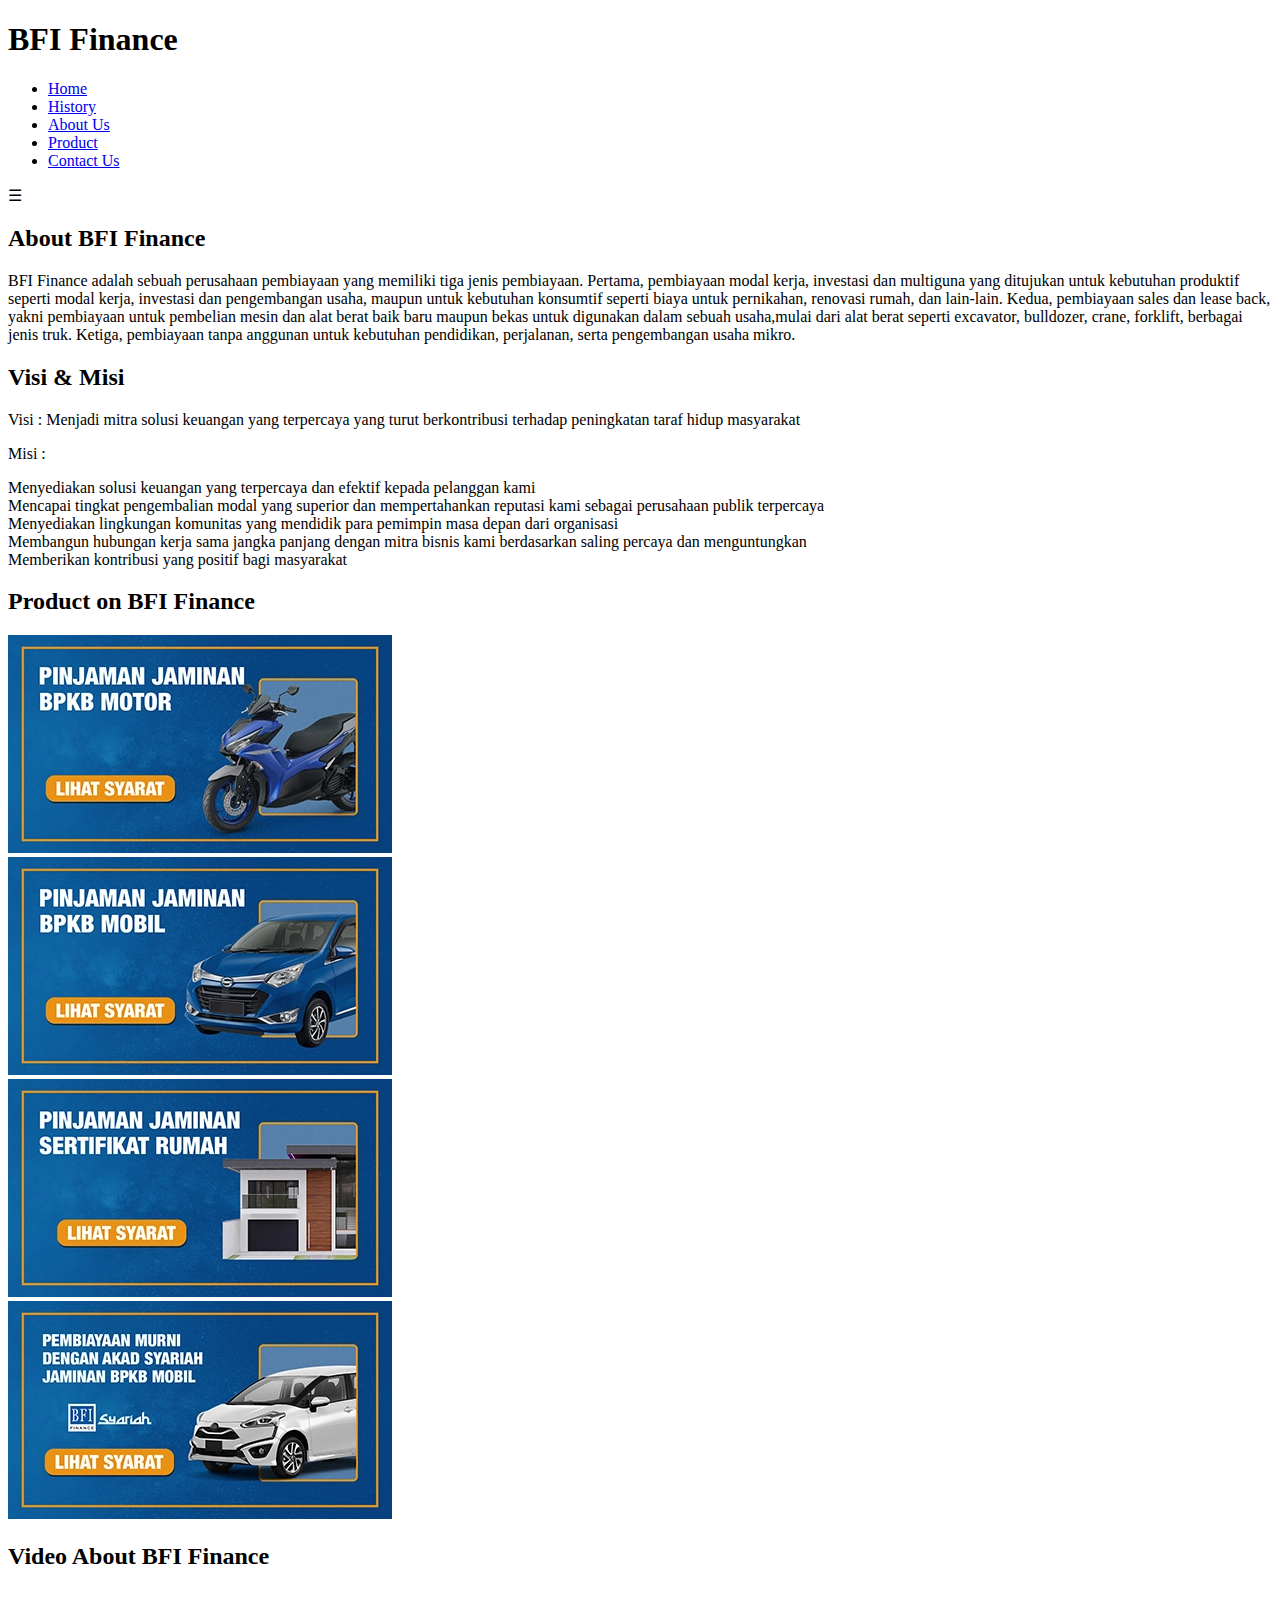
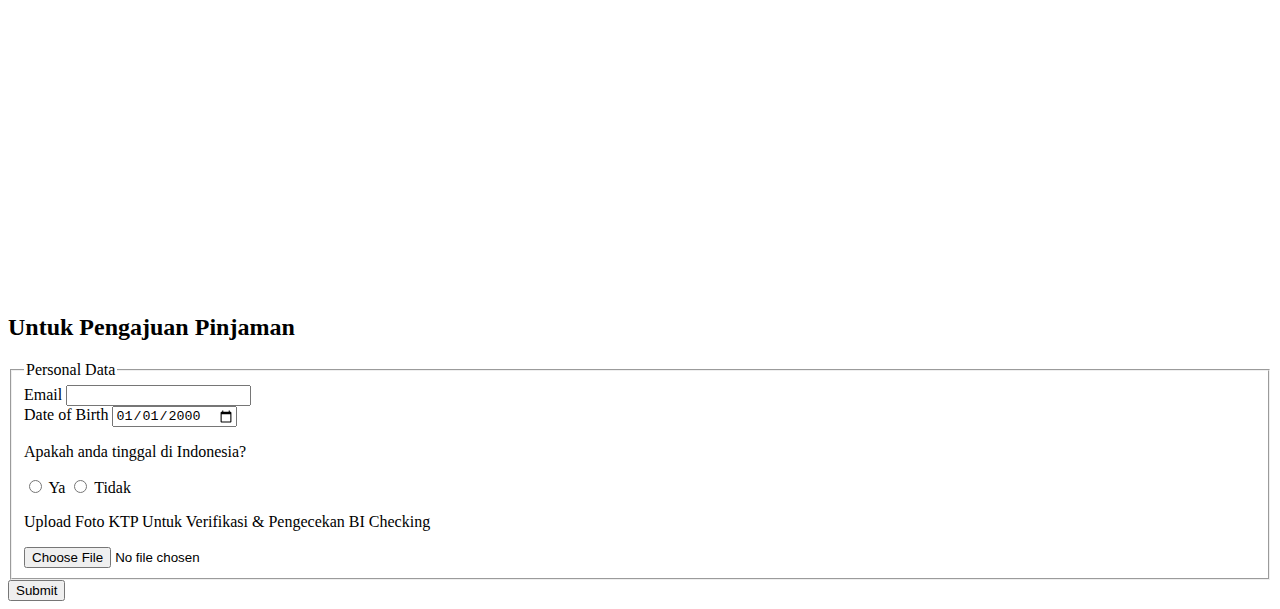
==== index.html @ ac8c384d "Day 1 still on progress" ====
<!DOCTYPE html>
<html lang="en">
<head>
    <meta charset="UTF-8">
    <meta name="viewport" content="width=device-width, initial-scale=1.0">
    <title>BFI Finance Company Profile</title>
</head>
<body>
    <header class="sticky-header">
        <div class="container">
            <h1>BFI Finance</h1>
            <nav>
                <ul class="nav-list">
                    <li><a href="index.html">Home</a></li>
                    <li><a href="history.html">History</a></li>
                    <li><a href="#about">About Us</a></li>
                    <li><a href="#product-photo">Product</a></li>
                    <li><a href="contact.html">Contact Us</a></li>
                </ul>
                <div class="hamburger" onclick="tooglemenu()">&#9776;</div>
            </nav>
        </div>
    </header>
    <main class="container">
        <section id="about">
            <h2>About BFI Finance</h2>
            <p>BFI Finance adalah sebuah perusahaan pembiayaan yang memiliki tiga jenis pembiayaan. Pertama, pembiayaan modal kerja, investasi
                dan multiguna yang ditujukan untuk kebutuhan produktif seperti modal kerja, investasi dan pengembangan usaha, maupun untuk kebutuhan
                konsumtif seperti biaya untuk pernikahan, renovasi rumah, dan lain-lain. Kedua, pembiayaan sales dan lease back, yakni pembiayaan untuk
                pembelian mesin dan alat berat baik baru maupun bekas untuk digunakan dalam sebuah usaha,mulai dari alat berat seperti excavator, bulldozer, crane, 
                forklift, berbagai jenis truk. Ketiga, pembiayaan tanpa anggunan untuk kebutuhan pendidikan, perjalanan, serta pengembangan usaha mikro.</p>
            <h2>Visi & Misi</h2>
            <p>Visi : Menjadi mitra solusi keuangan yang terpercaya yang turut berkontribusi terhadap peningkatan taraf hidup masyarakat</p>
            <p>Misi : 
            <li>Menyediakan solusi keuangan yang terpercaya dan efektif kepada pelanggan kami</li>
            <li>Mencapai tingkat pengembalian modal yang superior dan mempertahankan reputasi kami sebagai perusahaan publik terpercaya</li>
            <li>Menyediakan lingkungan komunitas yang mendidik para pemimpin masa depan dari organisasi</li>
            <li>Membangun hubungan kerja sama jangka panjang dengan mitra bisnis kami berdasarkan saling percaya dan menguntungkan</li>
            <li>Memberikan kontribusi yang positif bagi masyarakat</li></p>
        </section>
        <section id="product-photo">
            <h2>Product on BFI Finance</h2>
            <div class="grid-container">
                <div class="product-item" id="item-1">
                    <picture>
                        <source media="(min-width:650px)" srcset="Assets/Card-Motor.jpg">
                        <source media="(min-width:480px)" srcset="Assets/Card-Motor.jpg">
                        <img src="Assets/Card-Motor.jpg" alt="Product Jaminan BPKB Motor">
                    </picture>   
                </div>
                <div class="product-item" id="item-2">
                    <picture>
                        <source media="(min-width:650px)" srcset="Assets/Card-Mobil.jpg">
                        <source media="(min-width:480px)" srcset="Assets/Card-Mobil.jpg">
                        <img src="Assets/Card-Mobil.jpg" alt="Product Jaminan BPKB Mobil">
                    </picture>
                </div>
                <div class="product-item" id="item-3">
                    <picture>
                        <source media="(min-width:650px)" srcset="Assets/Card-Rumah.jpg">
                        <source media="(min-width:480px)" srcset="Assets/Card-Rumah.jpg">
                        <img src="Assets/Card-Rumah.jpg" alt="Product Jaminan Sertifikat Rumah">
                    </picture>
                </div>
                <div class="product-item" id="item-4">
                    <picture>
                        <source media="(min-width:650px)" srcset="Assets/Card-Syariah.jpg">
                        <source media="(min-width:480px)" srcset="Assets/Card-Syariah.jpg">
                        <img src="Assets/Card-Syariah.jpg" alt="Pembiayaan Murni Dengan Akad Syariah Jaminan BPKB Mobil">
                    </picture>
                </div>
            </div>
        </section>
        <section id="product-video">
            <h2>Video About BFI Finance</h2>
            <div class="flex-container">
                <iframe
                width="80%"
                height="300"
                src="https://www.youtube.com/embed/nwYtik5DRg8?si=16OQSYNk5dvxhsBo"
                title="Youtube Video Player"
                frameborder="0"
                allow="accelerometer; autoplay; clipboard-write; encrypted-media; gyroscope; picture-in-picture"
                display="block"
                allowfullscreen>
                </iframe>
            </div>
        </section>
        <section id="form-section">
            <h2>Untuk Pengajuan Pinjaman</h2>
            <form action="#">
                <fieldset>
                    <legend>Personal Data</legend>
                    <div>
                        <label for="Email">Email</label>
                        <input id="Email" type="text" required/>
                    </div>
                    <div>
                        <label for="dob">Date of Birth</label>
                        <input
                        type="date"
                        name="trip-start"
                        value="2000-01-01"/>
                    </div>
                    <div>
                        <p>Apakah anda tinggal di Indonesia?</p>
                        <input type="radio" id="Ya" name="Indonesia" value="Male"/>
                        <label for="Ya">Ya</label>
                        <input type="radio" id="Tidak" name="Indonesia" value="Female"/>
                        <label for="Tidak">Tidak</label>
                    </div>
                    <div>
                        <p>Upload Foto KTP Untuk Verifikasi & Pengecekan BI Checking</p>
                        <input
                        type="file"
                        id="photo"
                        name="fotoktp"
                        required
                        accept="image/jpeg; image/png; imange/jpg">
                    </div>
                </fieldset>
                <button type="submit">Submit</button>
            </form>
        </section>
    </main>
</body>
</html>
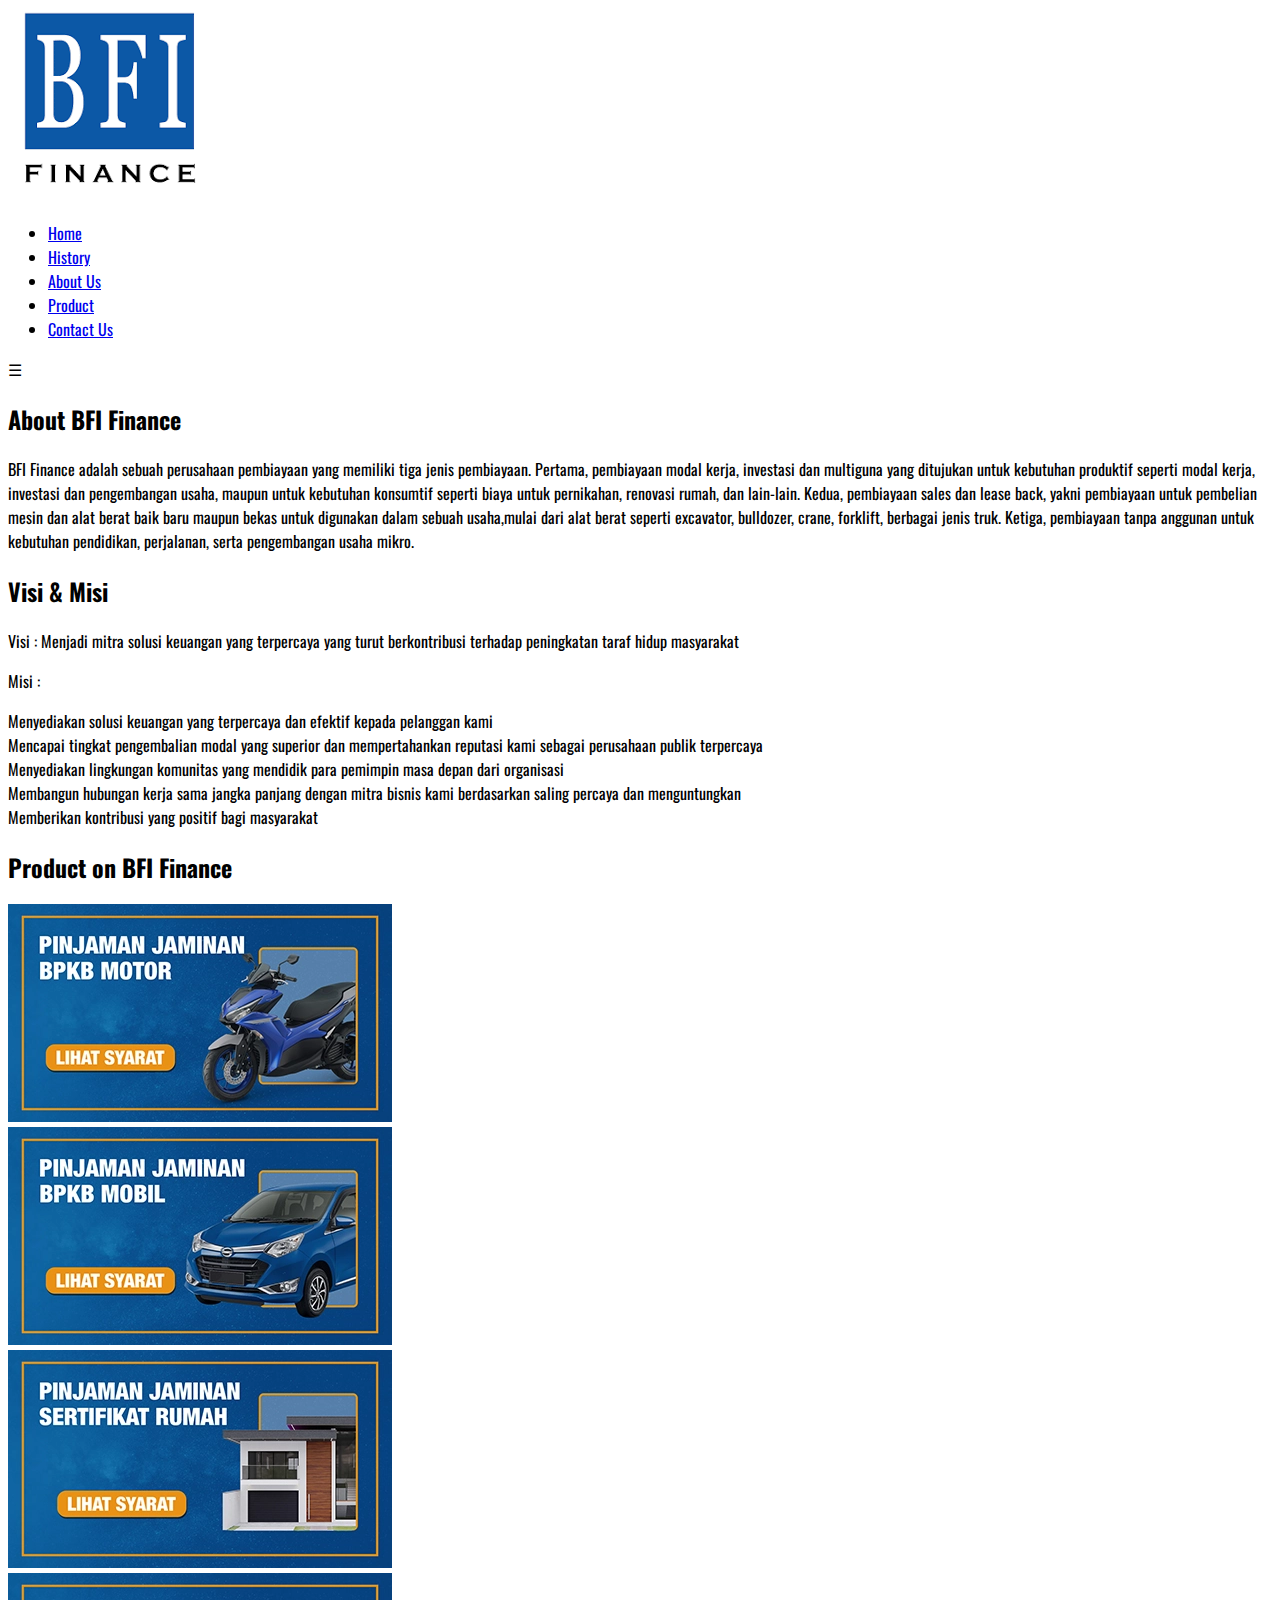
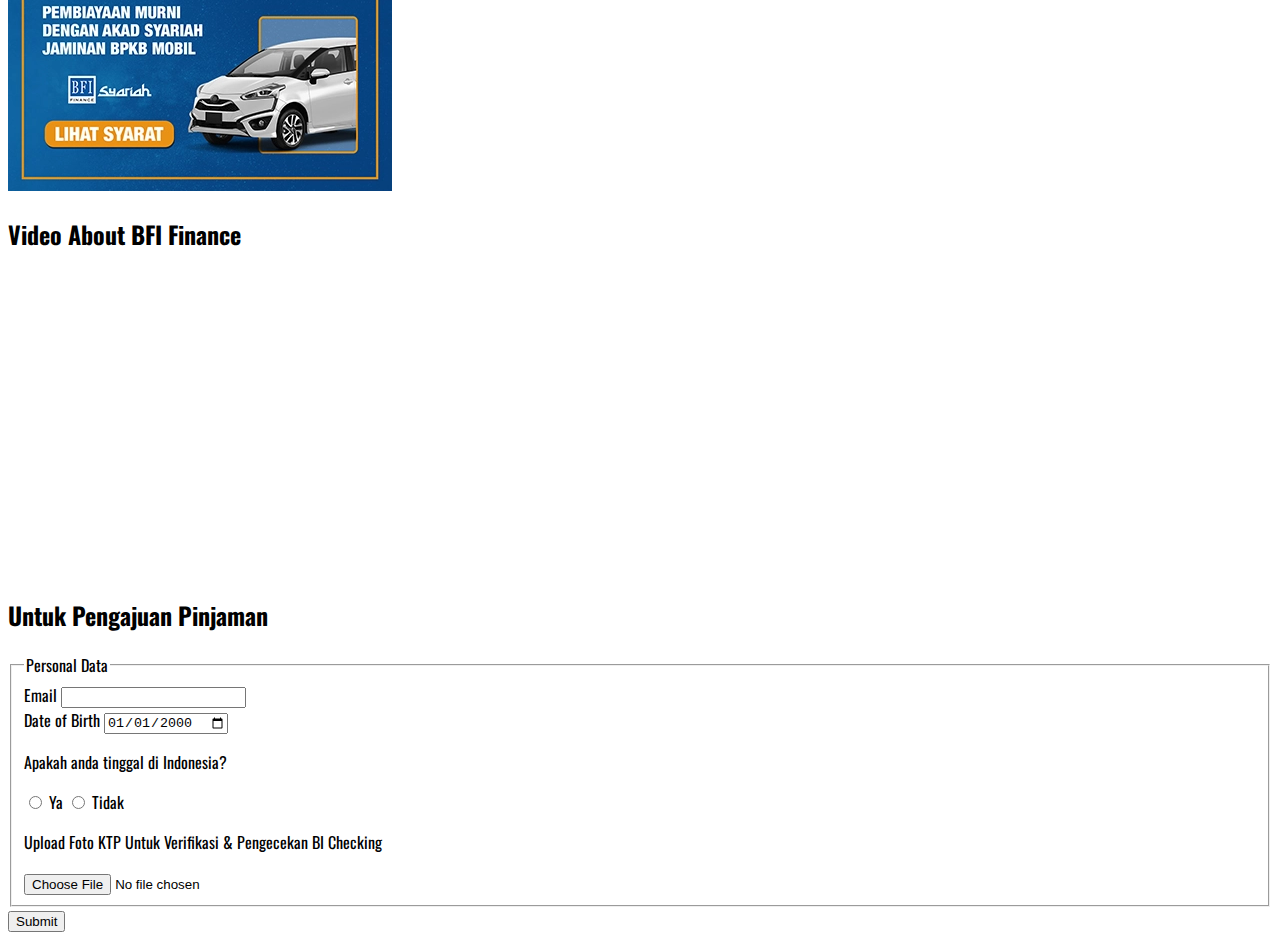
==== commit 730cc7fa: "HTML beres Lanjut CSS BESOK" ====
--- a/index.html
+++ b/index.html
@@ -3,13 +3,24 @@
 <head>
     <meta charset="UTF-8">
     <meta name="viewport" content="width=device-width, initial-scale=1.0">
+    <link rel="preconnect" href="https://fonts.googleapis.com">
+    <link rel="preconnect" href="https://fonts.gstatic.com" crossorigin>
+    <link rel="stylesheet" href="https://fonts.googleapis.com/css2?family=Oswald:wght@200..700&display=swap">
+    <link rel="stylesheet" href="style.css">
     <title>BFI Finance Company Profile</title>
 </head>
 <body>
+    <style> 
+        body {
+        font-family: "oswald", sans-serif;
+        }
+    </style>
     <header class="sticky-header">
         <div class="container">
-            <h1>BFI Finance</h1>
             <nav>
+                <span class="relative-container">
+                    <img src="Assets/BFI Logo.png" alt="BFI Logo">
+                </span>
                 <ul class="nav-list">
                     <li><a href="index.html">Home</a></li>
                     <li><a href="history.html">History</a></li>
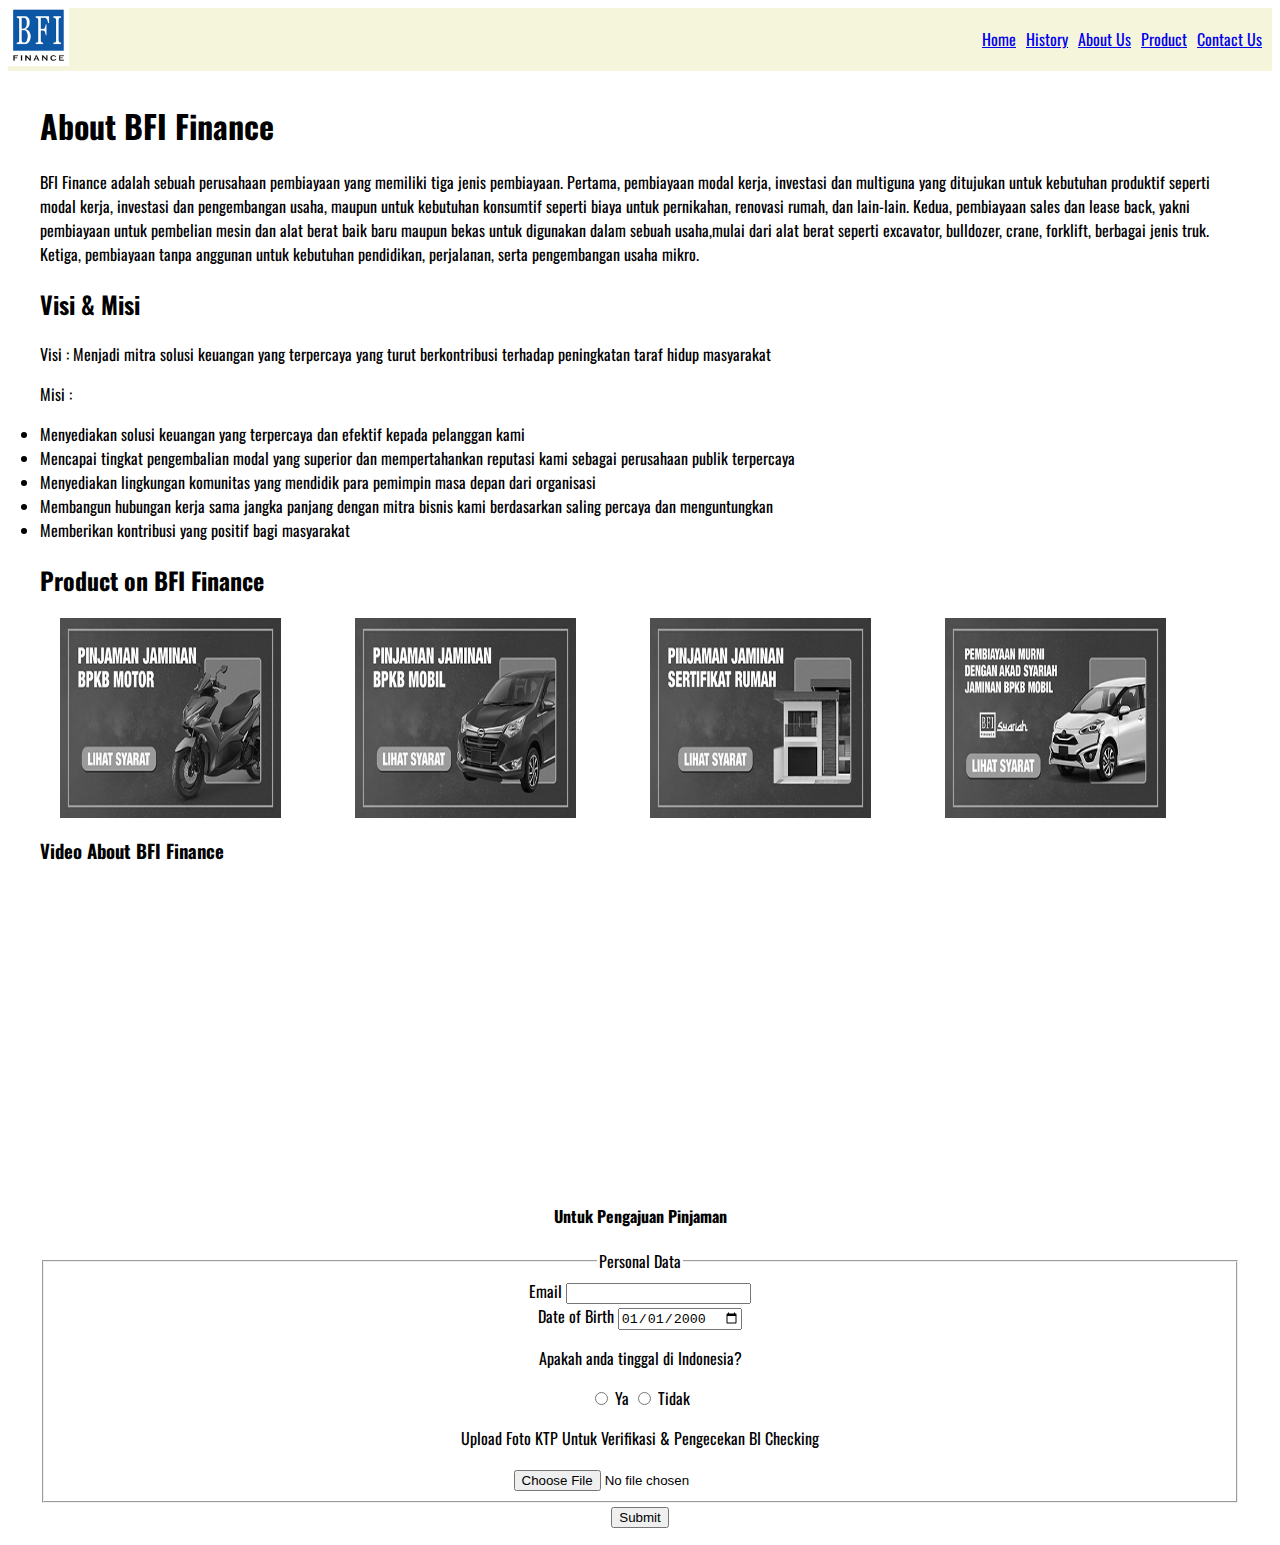
==== commit 4307d05b: "CSS media query besok lanjut lagi" ====
--- a/index.html
+++ b/index.html
@@ -16,7 +16,7 @@
         }
     </style>
     <header class="sticky-header">
-        <div class="container">
+        <div>
             <nav>
                 <span class="relative-container">
                     <img src="Assets/BFI Logo.png" alt="BFI Logo">
@@ -34,7 +34,7 @@
     </header>
     <main class="container">
         <section id="about">
-            <h2>About BFI Finance</h2>
+            <h1>About BFI Finance</h1>
             <p>BFI Finance adalah sebuah perusahaan pembiayaan yang memiliki tiga jenis pembiayaan. Pertama, pembiayaan modal kerja, investasi
                 dan multiguna yang ditujukan untuk kebutuhan produktif seperti modal kerja, investasi dan pengembangan usaha, maupun untuk kebutuhan
                 konsumtif seperti biaya untuk pernikahan, renovasi rumah, dan lain-lain. Kedua, pembiayaan sales dan lease back, yakni pembiayaan untuk
@@ -83,7 +83,7 @@
             </div>
         </section>
         <section id="product-video">
-            <h2>Video About BFI Finance</h2>
+            <h3>Video About BFI Finance</h3>
             <div class="flex-container">
                 <iframe
                 width="80%"
@@ -98,7 +98,7 @@
             </div>
         </section>
         <section id="form-section">
-            <h2>Untuk Pengajuan Pinjaman</h2>
+            <h4>Untuk Pengajuan Pinjaman</h4>
             <form action="#">
                 <fieldset>
                     <legend>Personal Data</legend>
--- a/style.css
+++ b/style.css
@@ -0,0 +1,87 @@
+.container {
+    max-width: 1200px;
+    margin: 0 auto;
+    padding: 10px;
+    background-image: url(Assets/Nyoba.jpeg);
+    background-position: center;
+    background-size: cover;
+}
+.sticky-header {
+    list-style-type: none;
+    overflow: hidden;
+    top: 0;
+    width: 100%;
+    position: -webkit-sticky; 
+    position: sticky;
+    background-color: white;
+    z-index: 100;
+}
+nav {
+    display: flex;
+    justify-content: space-between;
+    align-items: center;
+    background-color: beige;
+}
+.nav-list {
+    list-style-type: none;
+    margin: 0;
+    padding: 0;
+    display: flex;
+}
+.nav-list li {
+    margin-right: 10px;
+}
+nav > span > img {
+    width: 30%;
+}
+.hamburger {
+    font-size: 20px;
+    cursor: pointer;
+    display: none;
+}
+@keyframes slidein{
+    from{
+        margin-left: 100%;
+        width:200%;
+    }
+    to {
+        margin-left: 0%;
+        width: 100%;
+    }
+}
+#product-photo .grid-container {
+    display:grid;
+    grid-template-columns: auto auto auto auto auto;
+    row-gap: 125px;
+    grid-auto-rows:200px 200px 200px;
+    margin: 10px;
+    animation-duration: 4s;
+    animation-name: slidein;
+}
+#product-photo .grid-container >div{
+width: 25%;
+}
+#product-photo .grid-container img {
+    width: 300%;
+    height: 100%;
+    margin-left: 10px;
+}
+#product-video .flex-container{
+    display: flex;
+    align-items: center;
+    justify-content: center;
+    margin: 5px;
+}
+#form-section {
+    text-align: center;
+}
+.product-item {
+    filter: grayscale(100%);
+    cursor: pointer;
+}
+
+.product-item:hover{
+    filter: none;
+    transition-property: filter;
+    transition-duration: 3s;
+}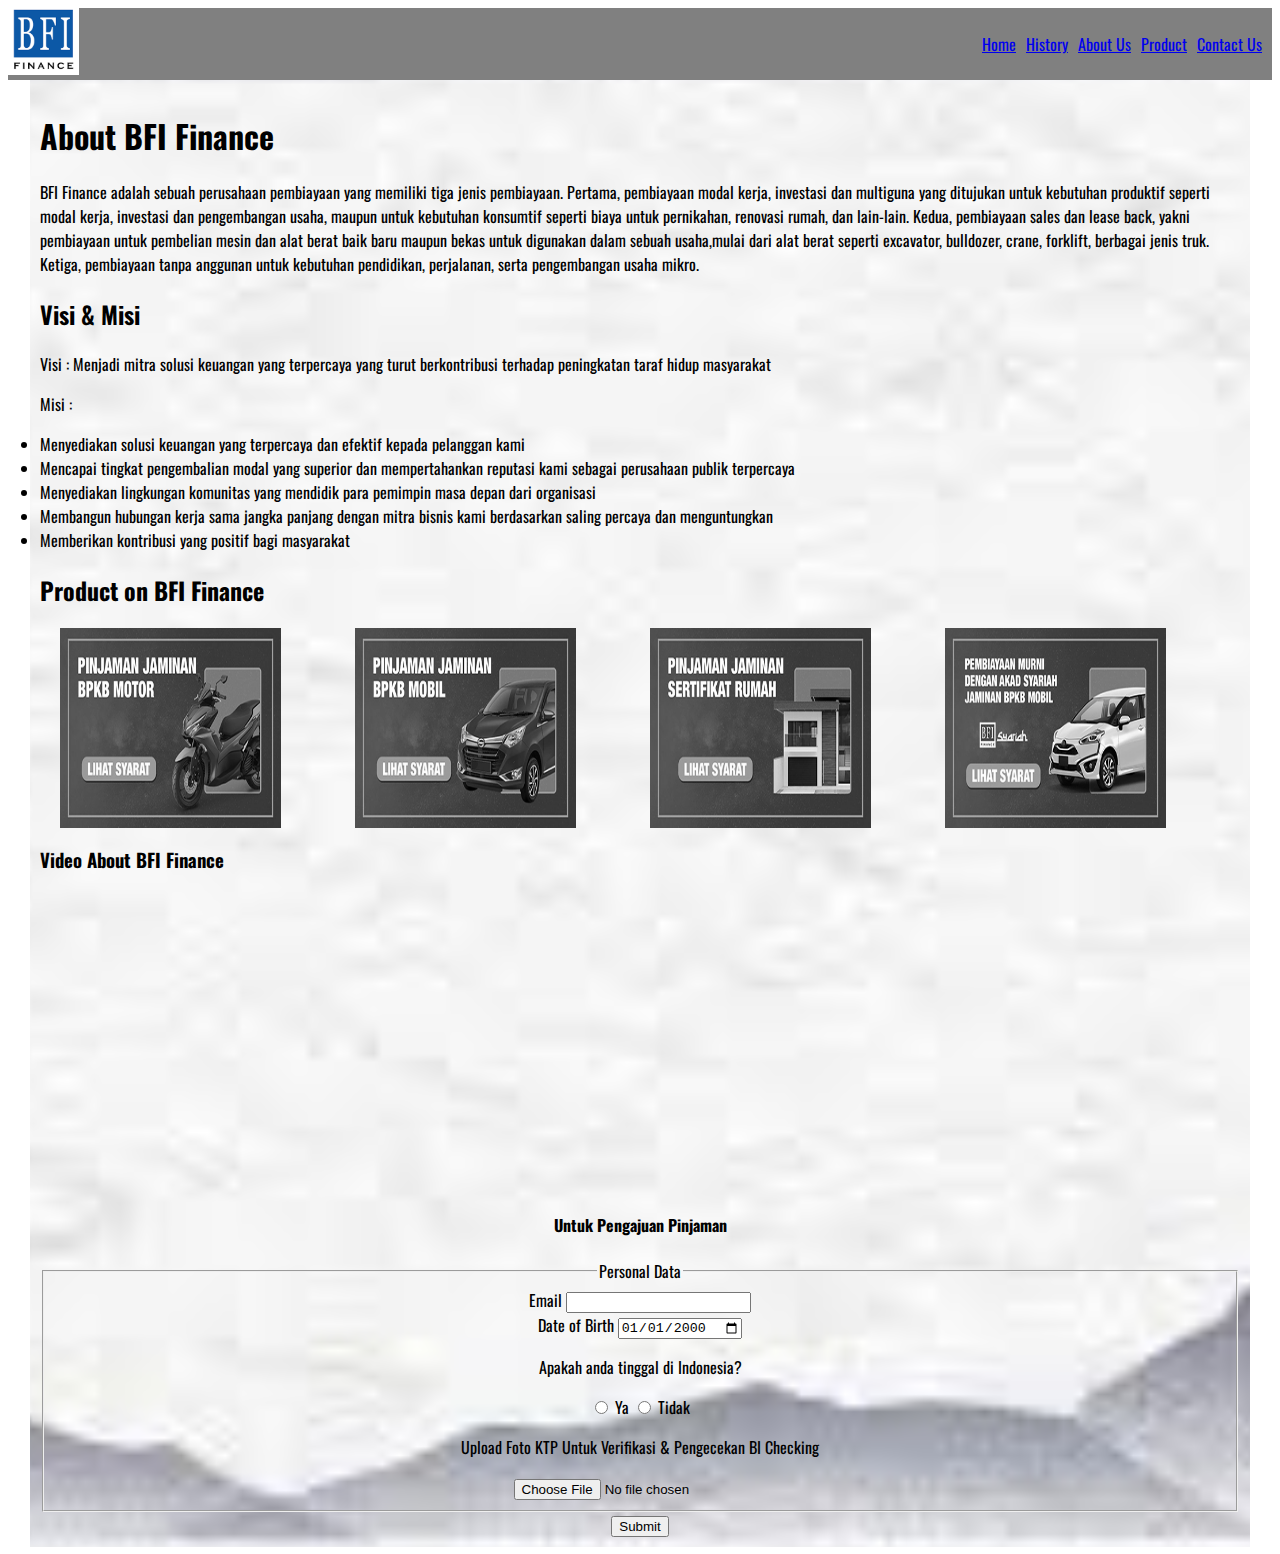
==== commit 36b07cef: "Day 2 selesai" ====
--- a/index.html
+++ b/index.html
@@ -16,7 +16,7 @@
         }
     </style>
     <header class="sticky-header">
-        <div>
+        <div class="topnav">
             <nav>
                 <span class="relative-container">
                     <img src="Assets/BFI Logo.png" alt="BFI Logo">
--- a/style.css
+++ b/style.css
@@ -2,7 +2,7 @@
     max-width: 1200px;
     margin: 0 auto;
     padding: 10px;
-    background-image: url(Assets/Nyoba.jpeg);
+    background-image: url(Assets/background.jpeg);
     background-position: center;
     background-size: cover;
 }
@@ -20,7 +20,7 @@
     display: flex;
     justify-content: space-between;
     align-items: center;
-    background-color: beige;
+    background-color: grey;
 }
 .nav-list {
     list-style-type: none;
@@ -32,7 +32,7 @@
     margin-right: 10px;
 }
 nav > span > img {
-    width: 30%;
+    width: 35%;
 }
 .hamburger {
     font-size: 20px;
@@ -84,4 +84,60 @@
     filter: none;
     transition-property: filter;
     transition-duration: 3s;
+}
+@media (min-width:601px) and (max-width:1080px){
+    .container {
+        max-width: 1080px;
+    }
+    #product-photo .grid-container {
+         grid-template-columns: repeat(2,2fr);
+    }
+}
+
+@media (min-width:385px) and (max-width:600px) {
+    .container {
+        max-width: 600px;
+    }
+    .nav {
+        display: flex;
+        justify-content: space-between;
+        align-items: center;
+        background-color: beige;
+    }
+    .nav-list li{
+        font-size:medium;
+    }
+    .nav-list li {
+    margin: 3px;
+    }
+    #product-photo .grid-container{
+        grid-template-columns: repeat(1,1fr);
+    }   
+    #product-video .flex-container {
+        max-width: 600px;
+    }
+}
+
+@media (min-width:250px) and (max-width:384px) {
+    .container {
+        max-width: 384px;
+    }
+    .nav {
+        display: flex;
+        justify-content: space-between;
+        align-items: center;
+        background-color: beige;
+    }
+    .nav-list li{
+        font-size: smaller;
+    }
+    .nav-list li {
+    margin: 1px;
+    }
+    #product-photo .grid-container{
+    grid-template-columns: repeat(1,1fr);
+    }   
+    #product-video .flex-container {
+        max-width: 384px;
+    }
 }